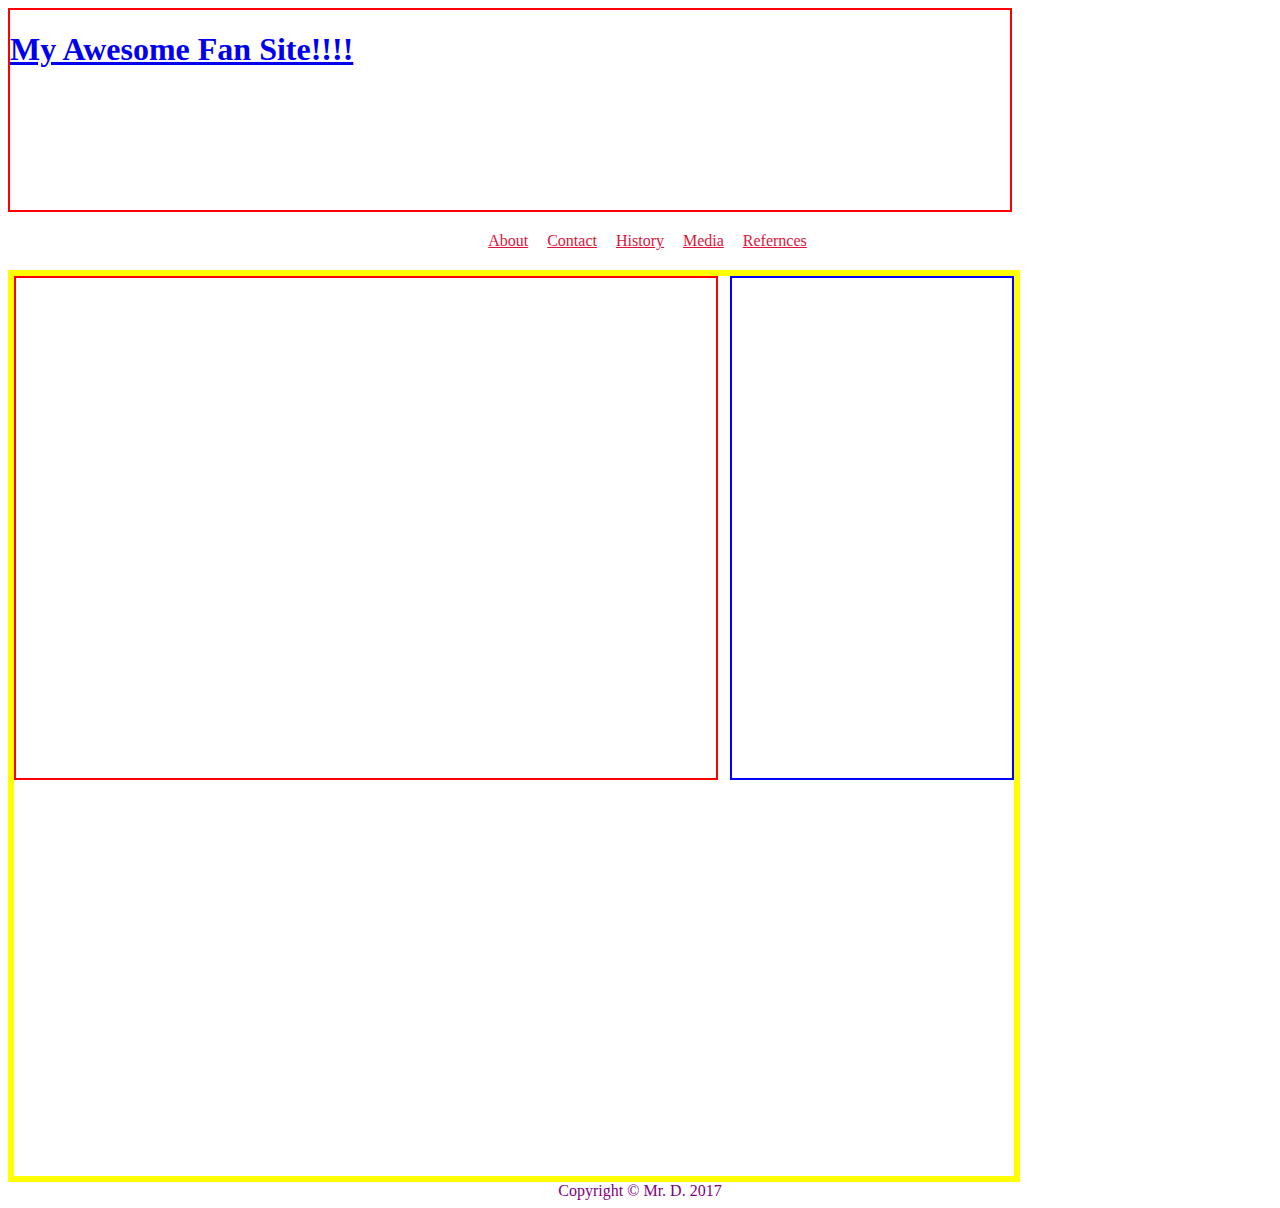
==== index.html @ ddd4f38b "created html files" ====
<!DOCTYPE html>
<html>
    <head>
        <title>Template</title>

        <link rel="stylesheet" type="text/css" href="main.css">
    </head>
    <body>
        <a href="index.html"><div id="banner">
        	<h1>My Awesome Fan Site!!!!</h1>
        </div></a>
		<div id="nav">
			<a href="about.html">About</a>
			<a href="contact.html">Contact</a>
			<a href="history.html">History</a>
			<a href="media.html">Media</a>
			<a href="references.html">Refernces</a>
		</div>
		<div id="wrapper">
			<div id="main"></div>
			<div id="aside"></div>
		</div>
		<div id="footer">Copyright &copy; Mr. D. 2017</div>
    </body>
</html>
---- main.css ----
#banner{
	width:1000px;
	border:solid red 2px;
	height:200px;
}
#wrapper{
	width:1000px;
	border:solid yellow 6px;
	height:900px;
}
#nav{
	text-align:center;
	padding-top: 20px;
	padding-bottom: 20px;
}
#nav a{
	padding-left: 15px;
	color:Crimson;
}
#nav a:hover{
	text-decoration: none;
	color:red;
}
#main{
	width:700px;
	border:solid red 2px;
	height:500px;
	float: left;
}
#aside{
	width:280px;
	border:solid blue 2px;
	height:500px;
	float: right;
}
#footer{
	text-align:center;
	color:purple;
}
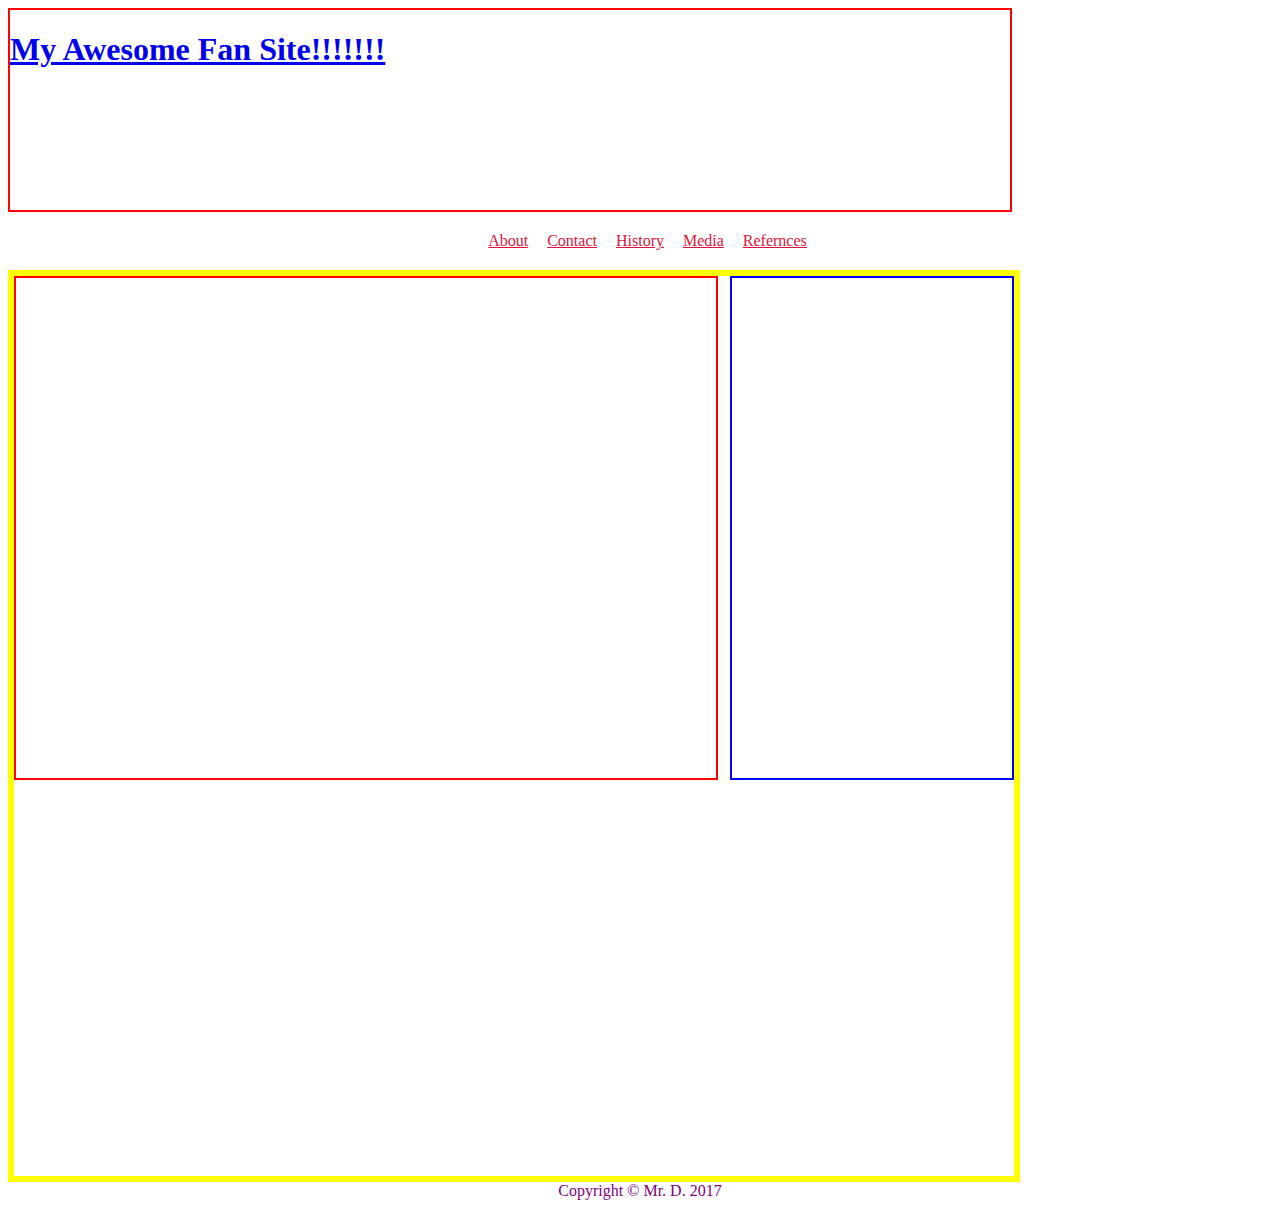
==== commit e3accafa: "hello" ====
--- a/index.html
+++ b/index.html
@@ -7,7 +7,7 @@
     </head>
     <body>
         <a href="index.html"><div id="banner">
-        	<h1>My Awesome Fan Site!!!!</h1>
+        	<h1>My Awesome Fan Site!!!!!!!</h1>
         </div></a>
 		<div id="nav">
 			<a href="about.html">About</a>
